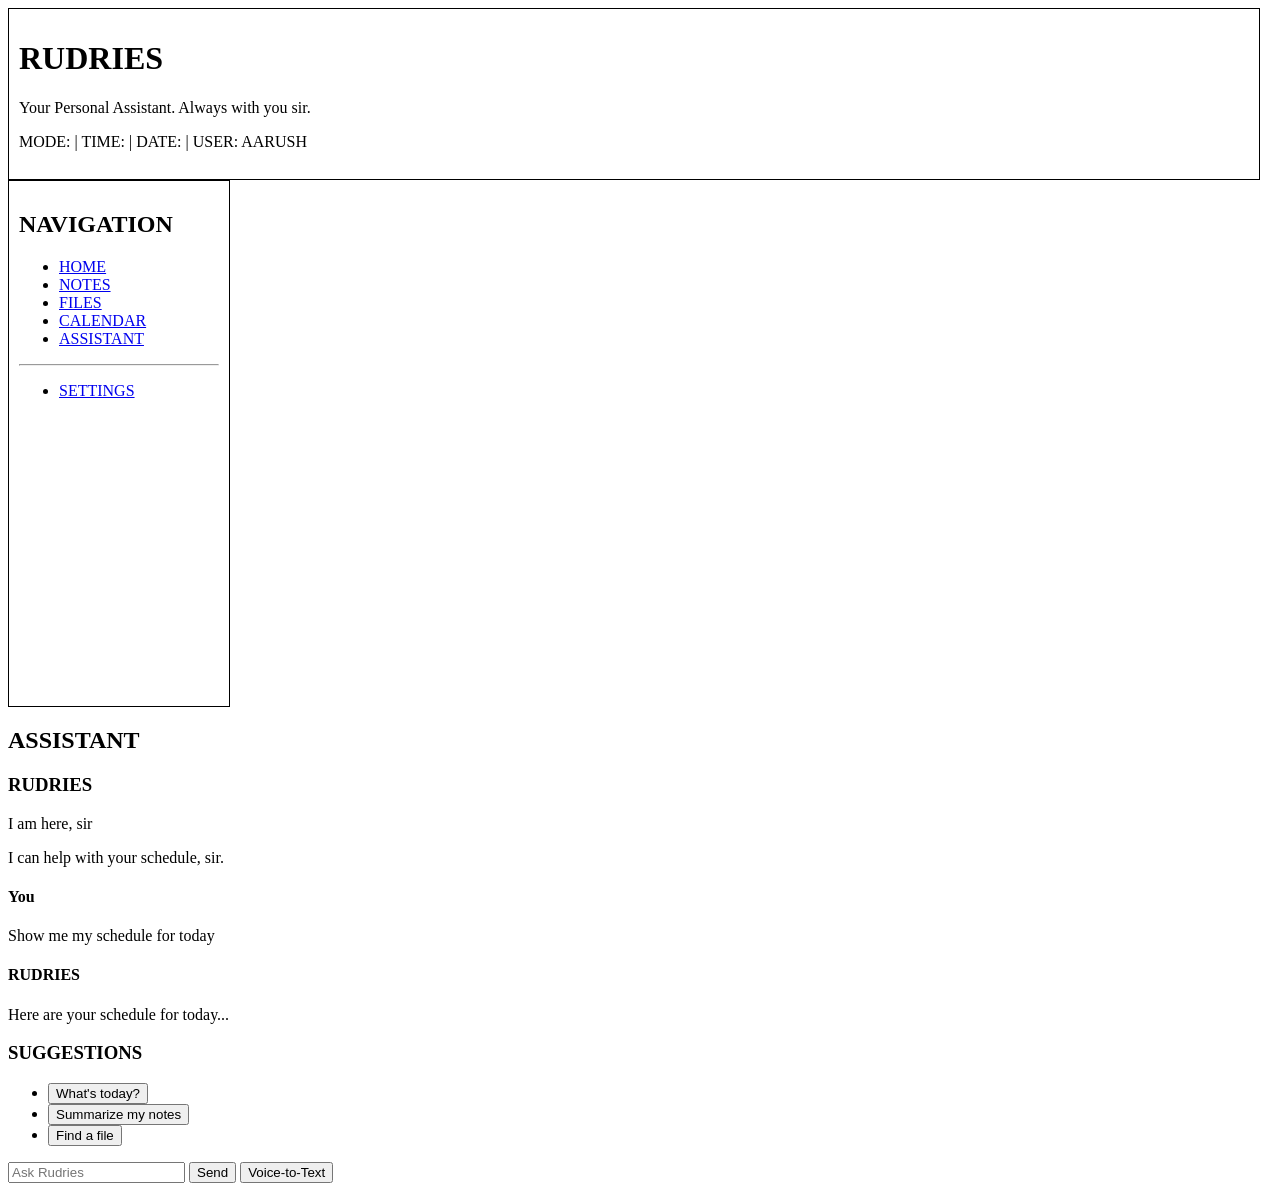
==== Assistant.html @ 317fad49 "Created Assistan.html and added head, header, nav and main blocks" ====
<!DOCTYPE html>
<html lang="en">
<head>
    
    <title>ASSISTANT</title>
</head>

<body>

<!-- THIS IS THE HEADER BAR -->
<header style="width: 1230px; height: 150px; border: 1.5px solid black; background-color: white; padding: 10px;">
    
    <h1>RUDRIES</h1>
    <p>Your Personal Assistant. Always with you sir. </p>

    <p>
        MODE:  | TIME:  | DATE:  | USER: AARUSH
    </p>

</header>

<!-- THIS IS THE NAV BAR -->
<nav class="vertical-nav"
            style="width: 200px; height: 505px; border: 1.5px solid black; background-color: white; padding: 10px;">

       <h2>NAVIGATION</h2>

        <ul>
            <li><a href="#">HOME</a></li>      <!--HOME-->
            <li><a href="#">NOTES</a></li>      <!--NOTES-->
            <li><a href="#">FILES</a></li>      <!--FILES-->
            <li><a href="#">CALENDAR</a></li>   <!--CALENDAR-->
            <li><a href="#">ASSISTANT</a></li>  <!--ASSISTANT-->
        </ul>

        <hr>

        <ul>
            <li><a href="#">SETTINGS</a></li>  <!--SETTINGS-->
        </ul>

</nav>

<main>
        <h2>ASSISTANT</h2>

        <h3>RUDRIES</h3>
        
            <p>
                I am here, sir
            </p>
            <p>
                I can help with your schedule, sir.
            </p>
        
        <h4>You</h4>
        <p>
            Show me my schedule for today
        </p>

        <h4>RUDRIES</h4>
        <p>
            Here are your schedule for today...
        </p>

        <h3>SUGGESTIONS</h3>
            <ul>
                <li><button>What's today?</button></li>
                <li><button>Summarize my notes</button></li>
                <li><button>Find a file</button></li>
            </ul>

        <form>
            <input type="text" placeholder="Ask Rudries">
            <button type="submit">Send</button>
            <button type="button">Voice-to-Text</button>
        </form>
            
    
    </main>
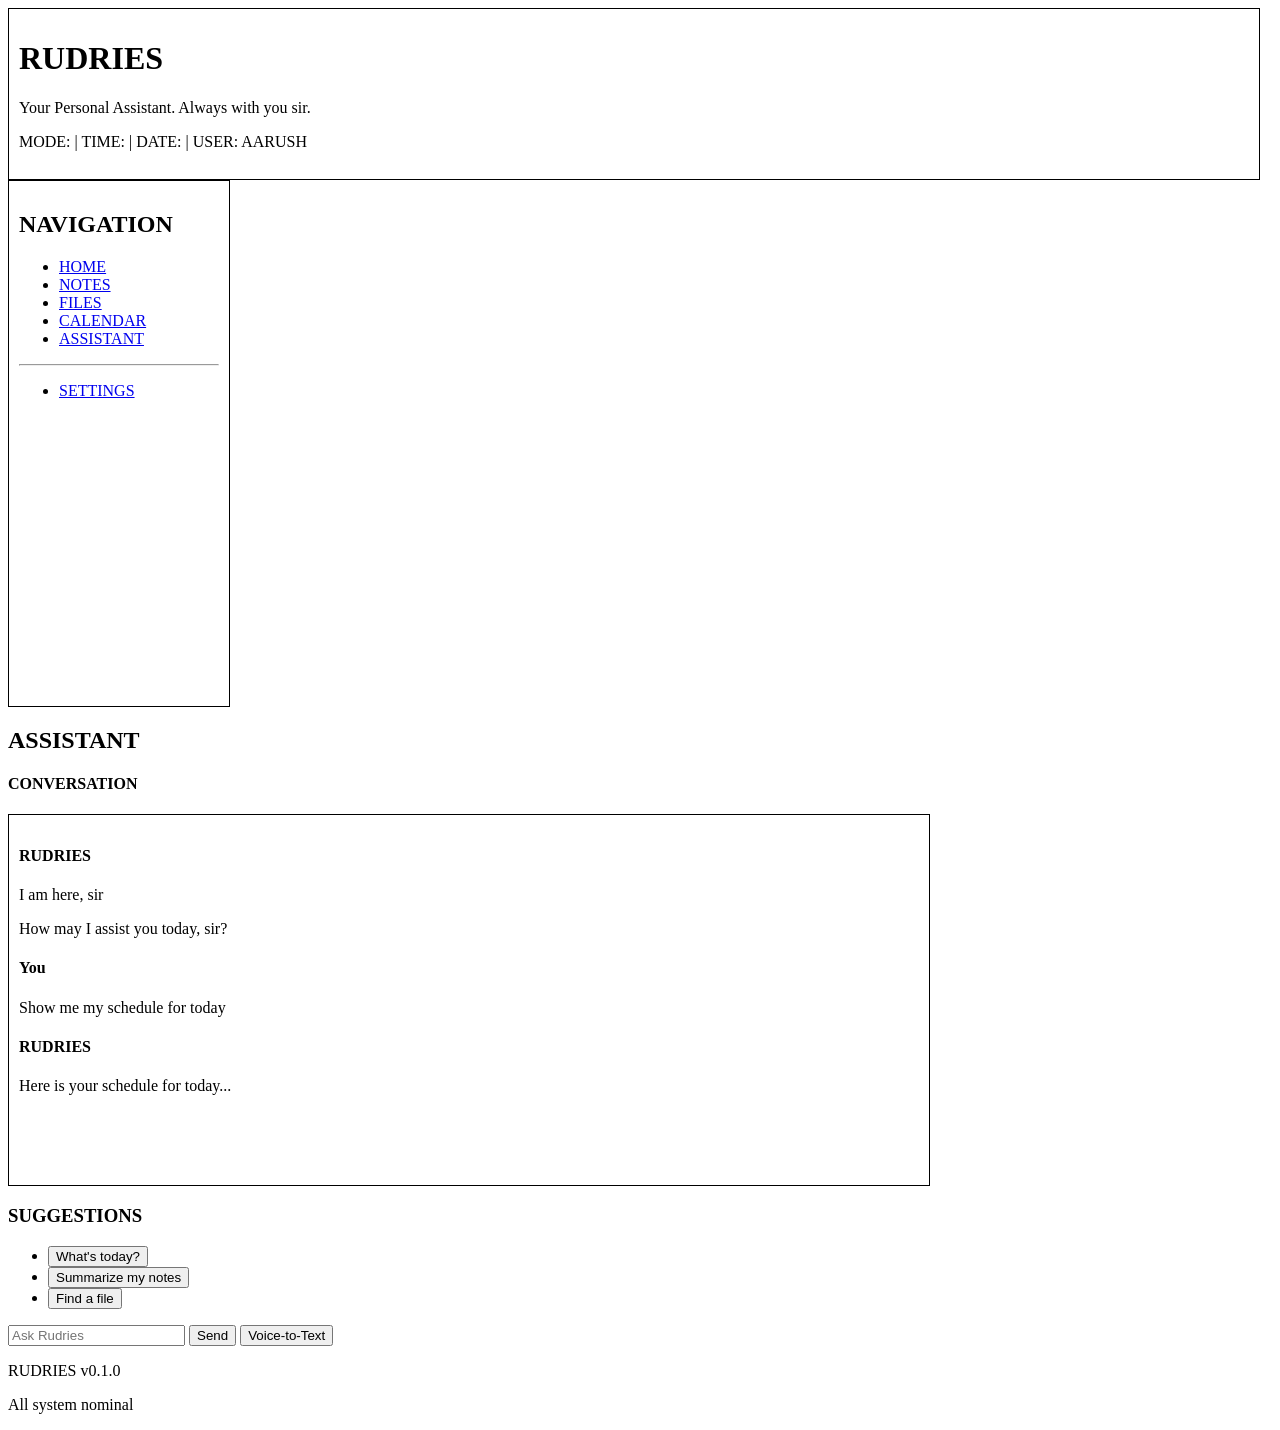
==== commit 06e63019: "Refine assistant page structure and conversation layout" ====
--- a/Assistant.html
+++ b/Assistant.html
@@ -41,18 +41,21 @@
 
 </nav>
 
+<!-- THIS IS THE MAIN CONTENT AREA -->
 <main>
         <h2>ASSISTANT</h2>
 
-        <h3>RUDRIES</h3>
+        <h4>CONVERSATION</h4>
+        <section style="width: 900px; height: 350px; border: 1.5px solid black; padding: 10px;">
+        <h4>RUDRIES</h4>
         
             <p>
                 I am here, sir
             </p>
             <p>
-                I can help with your schedule, sir.
+                How may I assist you today, sir?
             </p>
-        
+
         <h4>You</h4>
         <p>
             Show me my schedule for today
@@ -60,9 +63,11 @@
 
         <h4>RUDRIES</h4>
         <p>
-            Here are your schedule for today...
+            Here is your schedule for today...
         </p>
+    </section>
 
+    <section>
         <h3>SUGGESTIONS</h3>
             <ul>
                 <li><button>What's today?</button></li>
@@ -75,6 +80,22 @@
             <button type="submit">Send</button>
             <button type="button">Voice-to-Text</button>
         </form>
-            
-    
-    </main>+    </section>
+
+</main>
+
+<!-- FOOTER -->
+ <footer>
+        <p>
+            RUDRIES v0.1.0
+        </p>
+
+        <p>
+            All system nominal
+        </p>
+</footer>
+
+
+  
+</body>
+</html>       
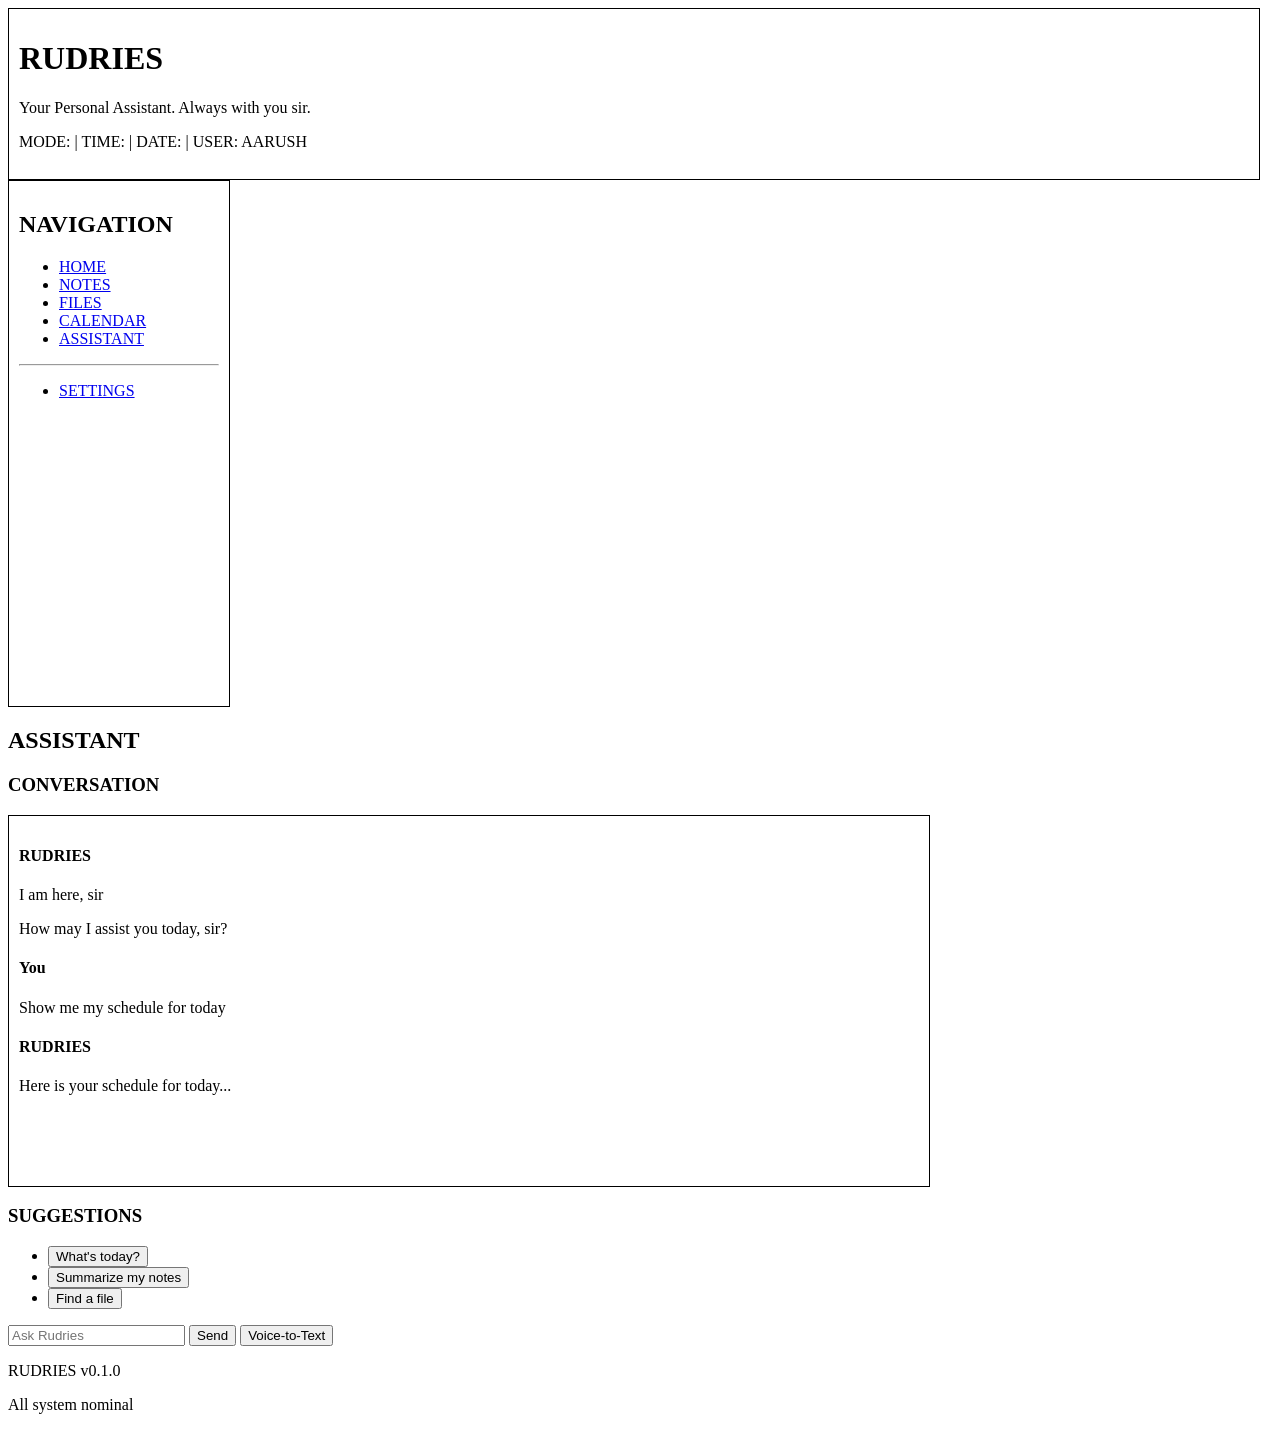
==== commit f9c91c0d: "Created Settings.html, added head, header, nav, main, and footer blocks" ====
--- a/Assistant.html
+++ b/Assistant.html
@@ -45,7 +45,7 @@
 <main>
         <h2>ASSISTANT</h2>
 
-        <h4>CONVERSATION</h4>
+        <h3>CONVERSATION</h3>
         <section style="width: 900px; height: 350px; border: 1.5px solid black; padding: 10px;">
         <h4>RUDRIES</h4>
         
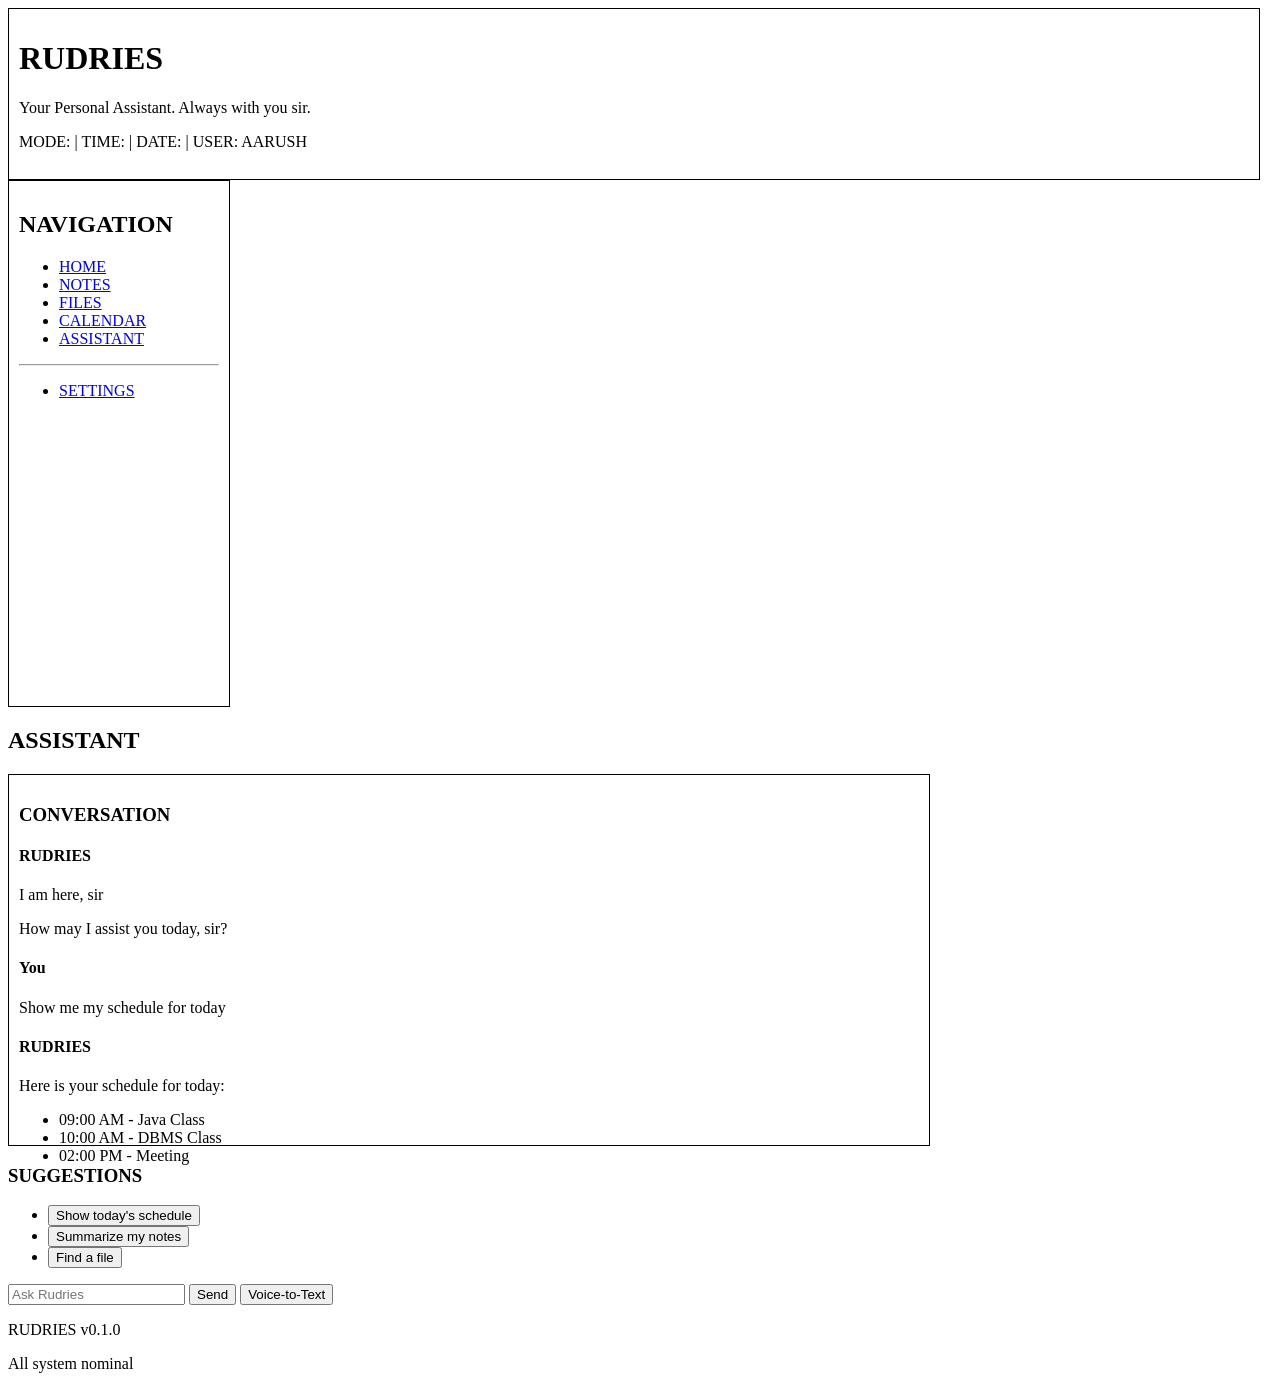
==== commit dc40eef1: "Refine assistant page with structured conversation and contextual actions" ====
--- a/Assistant.html
+++ b/Assistant.html
@@ -44,33 +44,40 @@
 <!-- THIS IS THE MAIN CONTENT AREA -->
 <main>
         <h2>ASSISTANT</h2>
+        
+        <section style="width: 900px; height: 350px; border: 1.5px solid black; padding: 10px;">
+        <h3>CONVERSATION</h3>
+        
 
-        <h3>CONVERSATION</h3>
-        <section style="width: 900px; height: 350px; border: 1.5px solid black; padding: 10px;">
+        <article>
         <h4>RUDRIES</h4>
         
-            <p>
-                I am here, sir
-            </p>
-            <p>
-                How may I assist you today, sir?
-            </p>
+            <p>I am here, sir</p>
+            <p>How may I assist you today, sir?</p>
+        </article>
 
-        <h4>You</h4>
-        <p>
-            Show me my schedule for today
-        </p>
+        <article>
+            <h4>You</h4>
+            <p>Show me my schedule for today</p>
+        </article>
 
+        <article>
         <h4>RUDRIES</h4>
-        <p>
-            Here is your schedule for today...
-        </p>
+
+            <p>Here is your schedule for today:</p>
+
+            <ul>
+                <li>09:00 AM - Java Class</li>
+                <li>10:00 AM - DBMS Class</li>
+                <li>02:00 PM - Meeting</li>
+            </ul>
+        </article>
     </section>
 
     <section>
         <h3>SUGGESTIONS</h3>
             <ul>
-                <li><button>What's today?</button></li>
+                <li><button>Show today's schedule</button></li>
                 <li><button>Summarize my notes</button></li>
                 <li><button>Find a file</button></li>
             </ul>
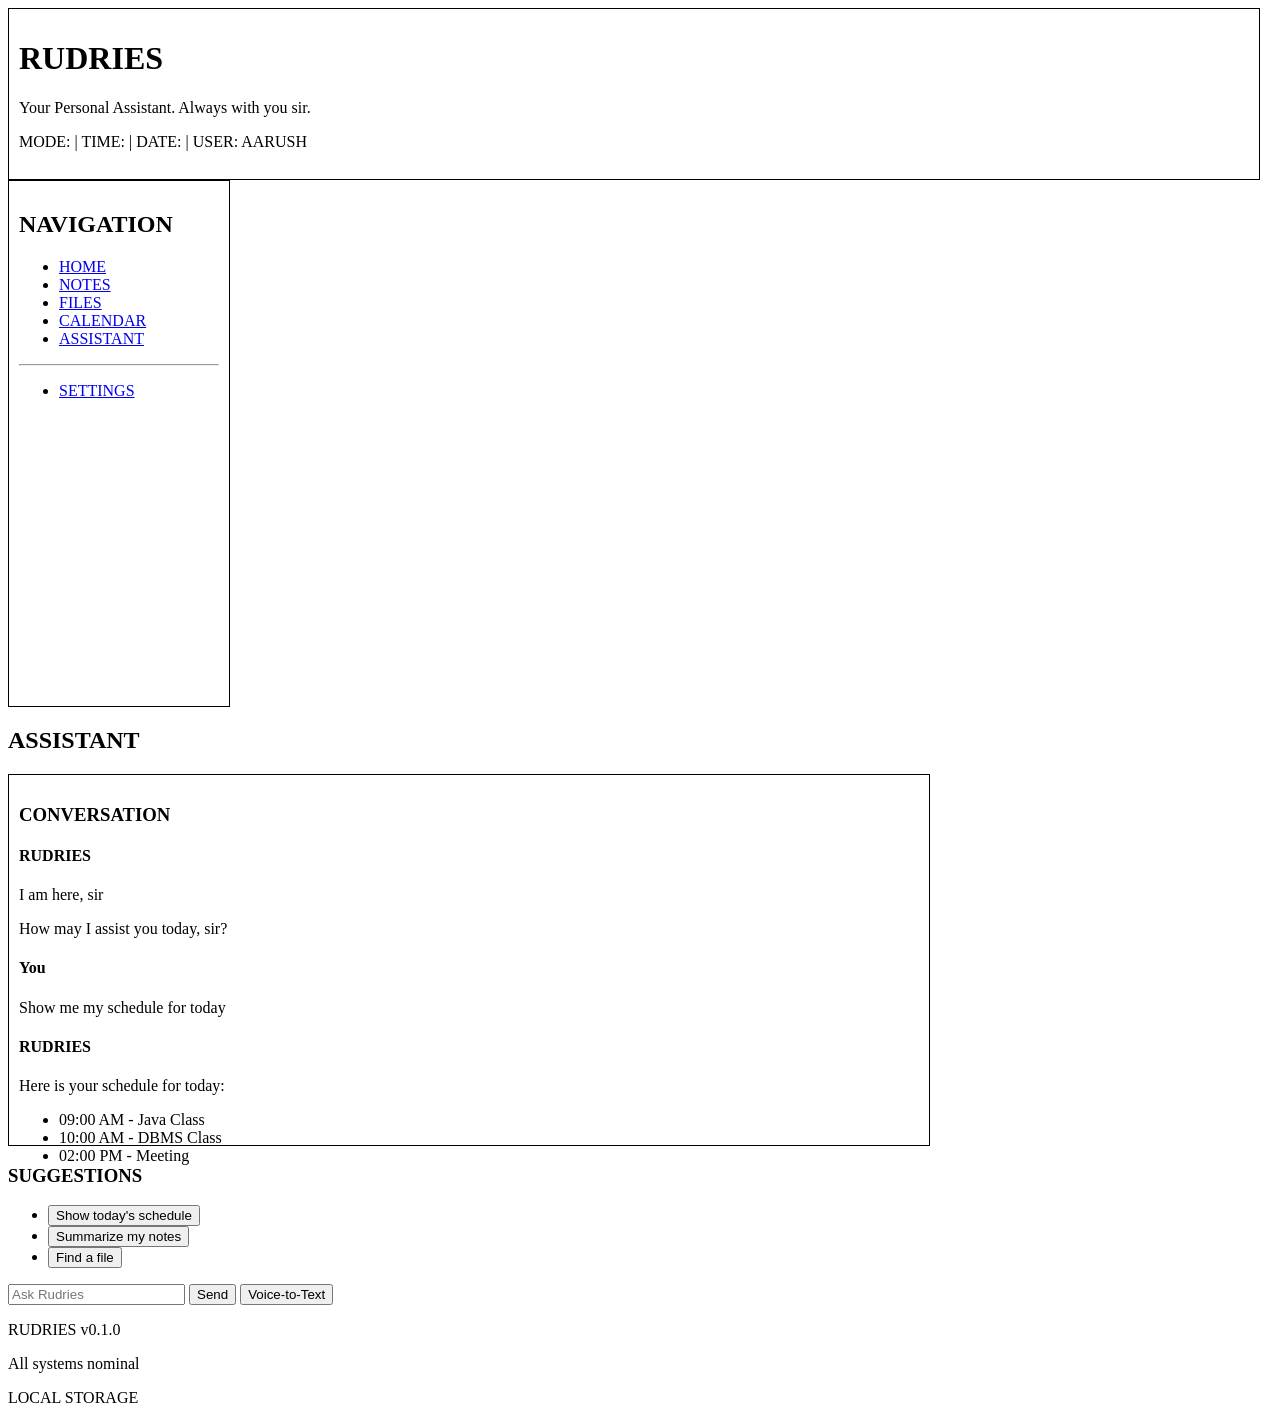
==== commit 4e409282: "Fix minor HTML structure and consistency issues" ====
--- a/Assistant.html
+++ b/Assistant.html
@@ -2,7 +2,7 @@
 <html lang="en">
 <head>
     
-    <title>ASSISTANT</title>
+    <title>ASSISTANT | RUDRIES</title>
 </head>
 
 <body>
@@ -93,13 +93,9 @@
 
 <!-- FOOTER -->
  <footer>
-        <p>
-            RUDRIES v0.1.0
-        </p>
-
-        <p>
-            All system nominal
-        </p>
+        <p>RUDRIES v0.1.0</p>
+        <p>All systems nominal</p>
+        <p>LOCAL STORAGE</p>
 </footer>
 
 
